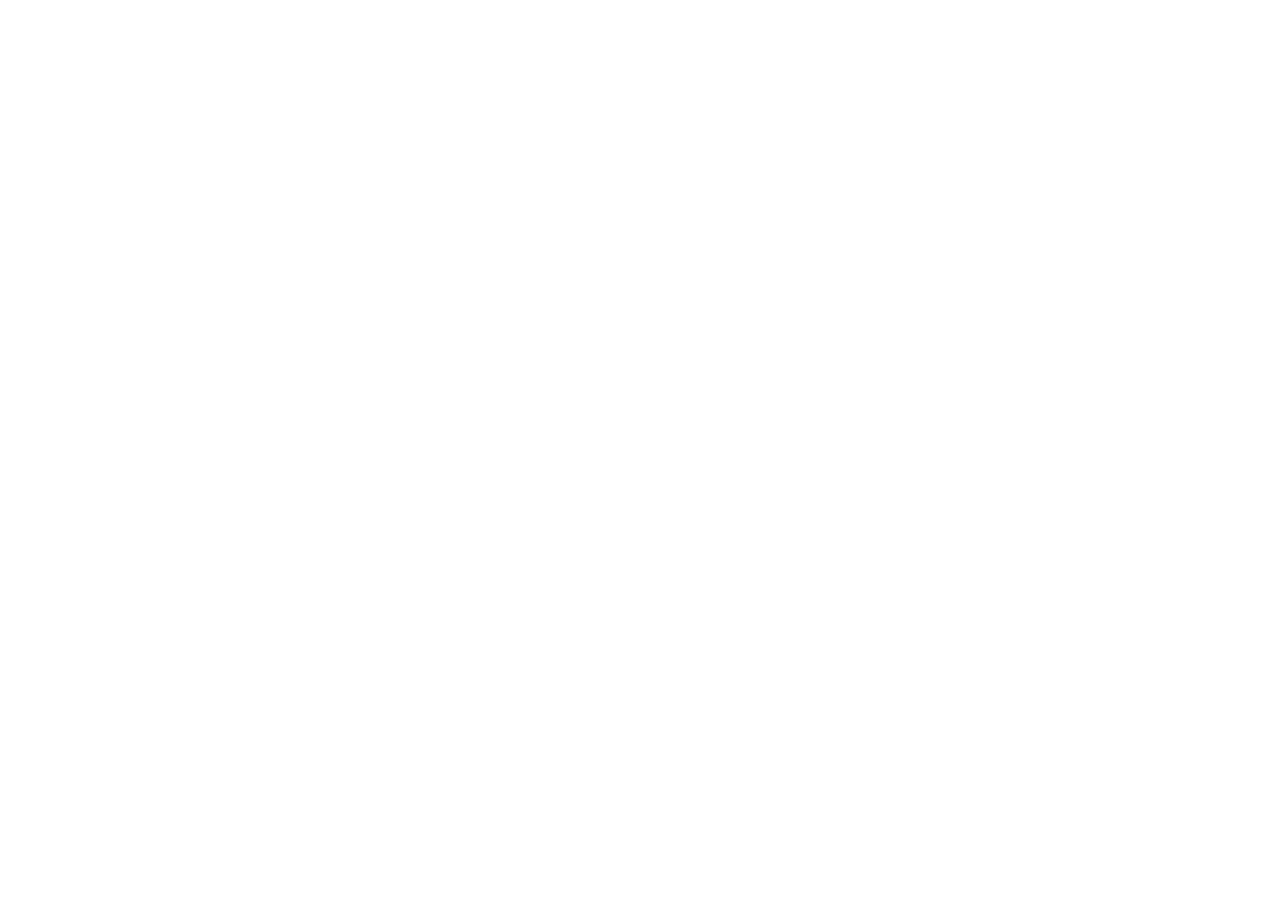
==== test.html @ 9be71719 "js" ====
<!DOCTYPE html>
<html lang="ko">

<head>
  <meta charset="UTF-8">
  <meta name="viewport" content="width=device-width, initial-scale=1.0">
  <meta http-equiv="X-UA-Compatible" content="ie=edge">
  <title>Document</title>
</head>

<body>
  <p id="count"></p>
  <script>
    let count = 0;
    setInterval(() => {
      document.getElementById('count').innerHTML = count;
      count++;
      if (count > 4) {
        count = 0;
      }
    }, 1000)
  </script>
</body>

</html>
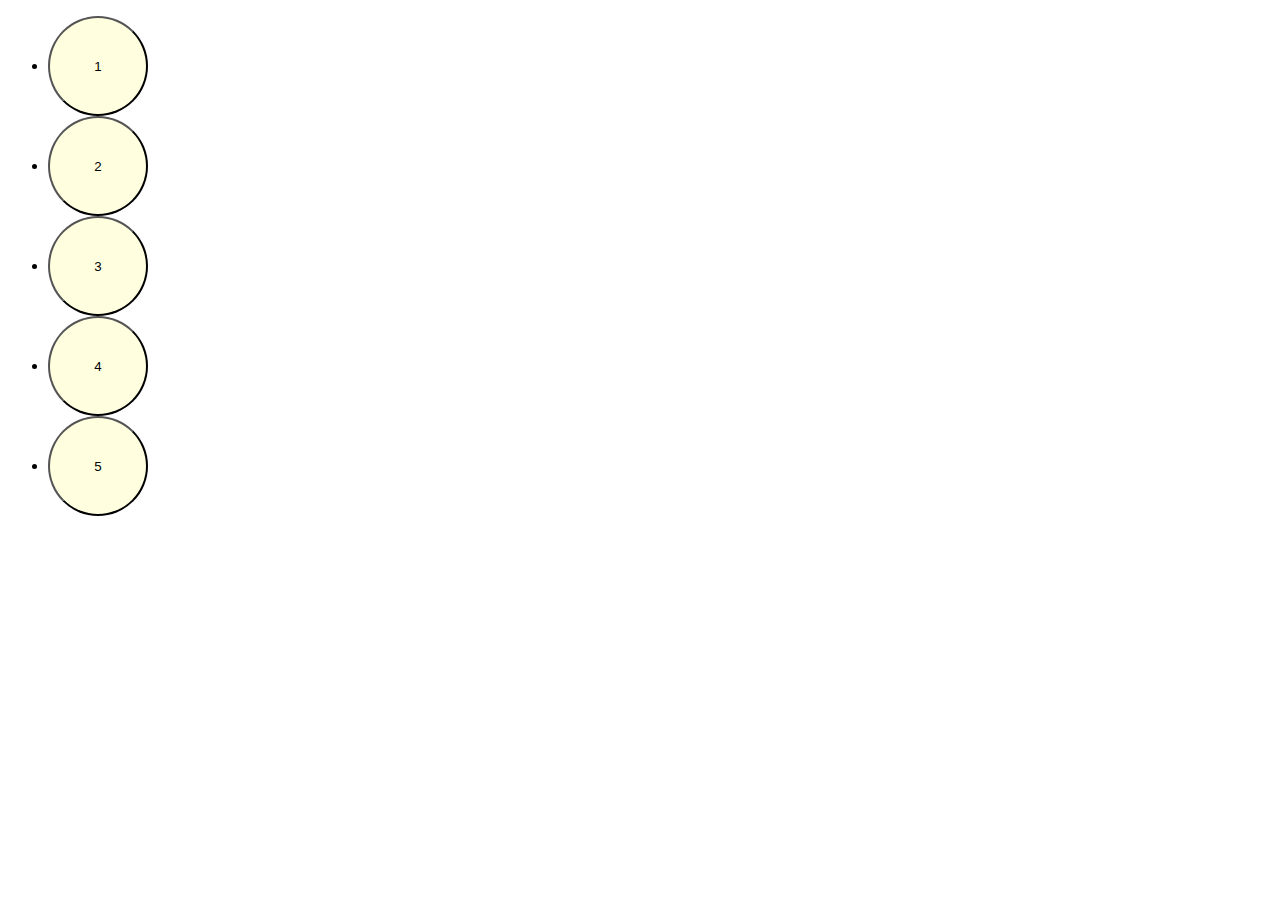
==== commit 9bce82d7: "버튼 클릭하면 슬라이드 넘어가게 수정" ====
--- a/test.html
+++ b/test.html
@@ -6,19 +6,36 @@
   <meta name="viewport" content="width=device-width, initial-scale=1.0">
   <meta http-equiv="X-UA-Compatible" content="ie=edge">
   <title>Document</title>
+  <style>
+    .dot {
+      display: inline-block;
+      width: 100px;
+      height: 100px;
+      border-radius: 50%;
+      background: lightyellow;
+    }
+  </style>
 </head>
 
 <body>
-  <p id="count"></p>
+  <ul>
+    <li><button class="dot">1</button></li>
+    <li><button class="dot">2</button></li>
+    <li><button class="dot">3</button></li>
+    <li><button class="dot">4</button></li>
+    <li><button class="dot">5</button></li>
+  </ul>
   <script>
-    let count = 0;
-    setInterval(() => {
-      document.getElementById('count').innerHTML = count;
-      count++;
-      if (count > 4) {
-        count = 0;
-      }
-    }, 1000)
+    const dots = document.querySelectorAll('.dot');
+    let count=0;
+    for (let i = 0; i < dots.length; i++) {
+      (function(i) {
+        dots[i].addEventListener("click", function aa() {
+          count=i;
+          alert(i);
+        })
+      })(i);
+    }
   </script>
 </body>
 
